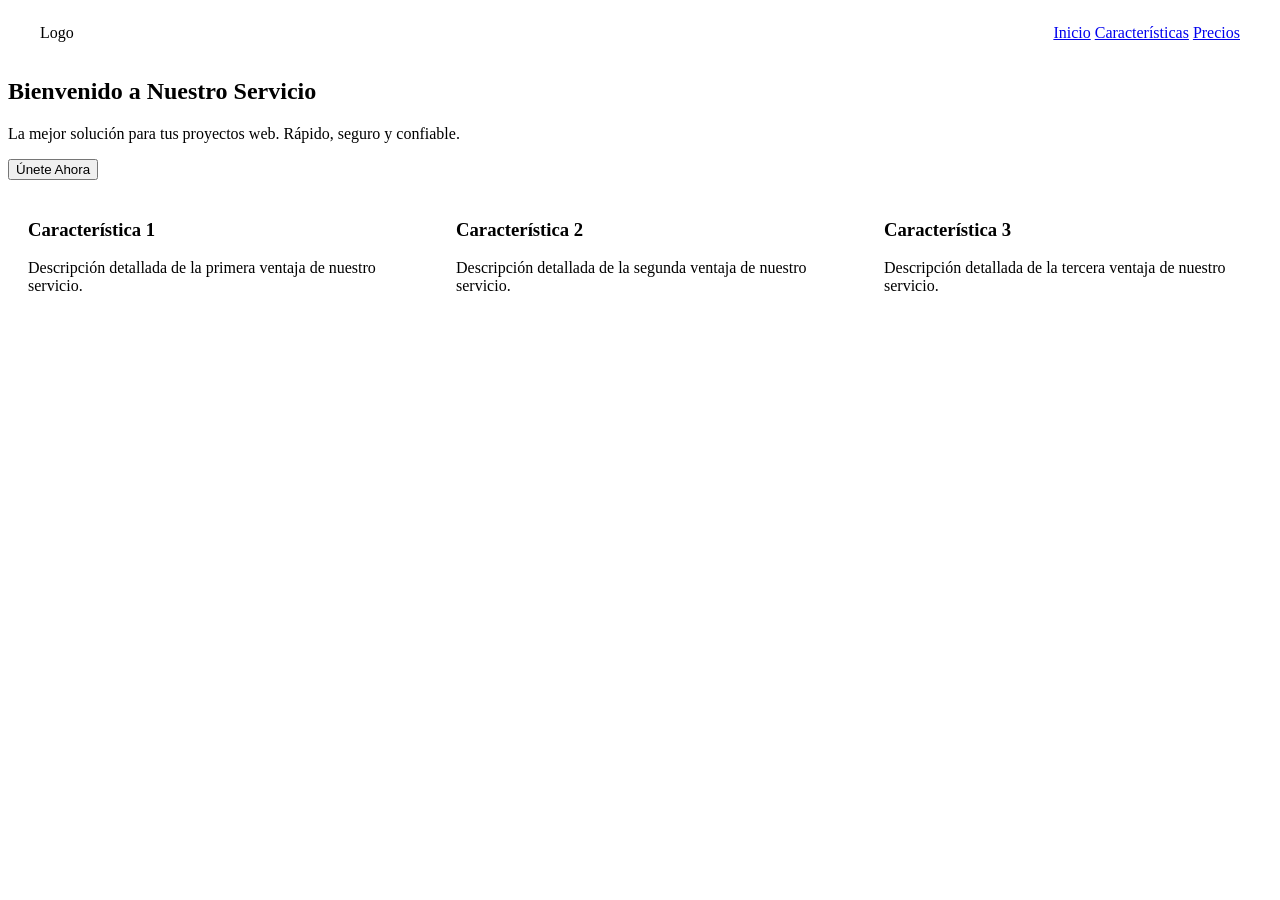
==== ejercicio-03/index.html @ cd3e24f4 "Solución Ejercicio 03: Landing Page" ====
<!DOCTYPE html>
<html lang="es">
<head>
    <meta charset="UTF-8">
    <meta name="viewport" content="width=device-width, initial-scale=1.0">
    <title>Landing Page</title>
    <link rel="stylesheet" href="css/styles.css">
</head>
<body>
    <header>
        <nav class="navbar">
            <div>Logo</div>
            <div>
                <a href="#">Inicio</a>
                <a href="#">Características</a>
                <a href="#">Precios</a>
            </div>
        </nav>
    </header>
    <main>
        <section>
            <h1>Bienvenido a Nuestro Servicio</h1>
            <p>La mejor solución para tus proyectos web. Rápido, seguro y confiable.</p>
            <button>Únete Ahora</button>
        </section>
        <section>
            <div class="features-container">
                <div class="feature-card">
                    <h3>Característica 1</h3>
                    <p>Descripción detallada de la primera ventaja de nuestro servicio.</p>
                </div>
                <div class="feature-card">
                    <h3>Característica 2</h3>
                    <p>Descripción detallada de la segunda ventaja de nuestro servicio.</p>
                </div>
                <div class="feature-card">
                    <h3>Característica 3</h3>
                    <p>Descripción detallada de la tercera ventaja de nuestro servicio.</p>
                </div>
            </div>
        </section>
    </main>
</body>
</html>
---- ejercicio-03/css/styles.css ----
.navbar { display: flex; justify-content: space-between; align-items: center; padding: 1rem 2rem; }
.features-container { display: flex; gap: 20px; flex-wrap: wrap; }
.feature-card { flex: 1 1 280px; padding: 20px; background: #FFFFFF; border-radius: 8px; }
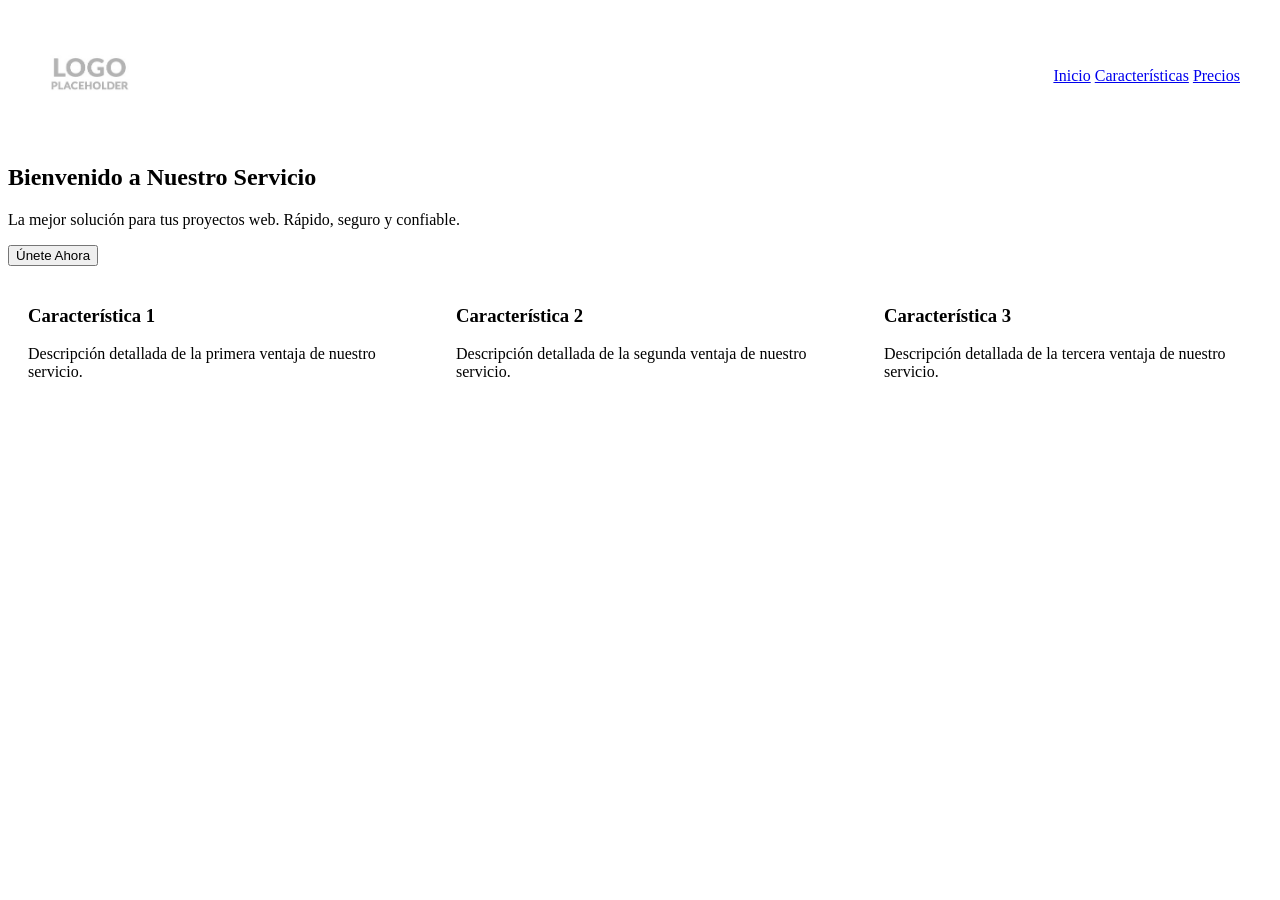
==== commit b2443955: "Agregando logo placeholder para el ejercicio 03" ====
--- a/ejercicio-03/index.html
+++ b/ejercicio-03/index.html
@@ -1,15 +1,20 @@
 <!DOCTYPE html>
 <html lang="es">
+
 <head>
     <meta charset="UTF-8">
     <meta name="viewport" content="width=device-width, initial-scale=1.0">
     <title>Landing Page</title>
     <link rel="stylesheet" href="css/styles.css">
 </head>
+
 <body>
     <header>
         <nav class="navbar">
-            <div>Logo</div>
+            <div>
+                <img src="../assets/logo-Placeholder.jpg" alt="Logo Universidad" class="university-logo" width="100"
+                    height="100">
+            </div>
             <div>
                 <a href="#">Inicio</a>
                 <a href="#">Características</a>
@@ -41,4 +46,5 @@
         </section>
     </main>
 </body>
-</html>
+
+</html>
